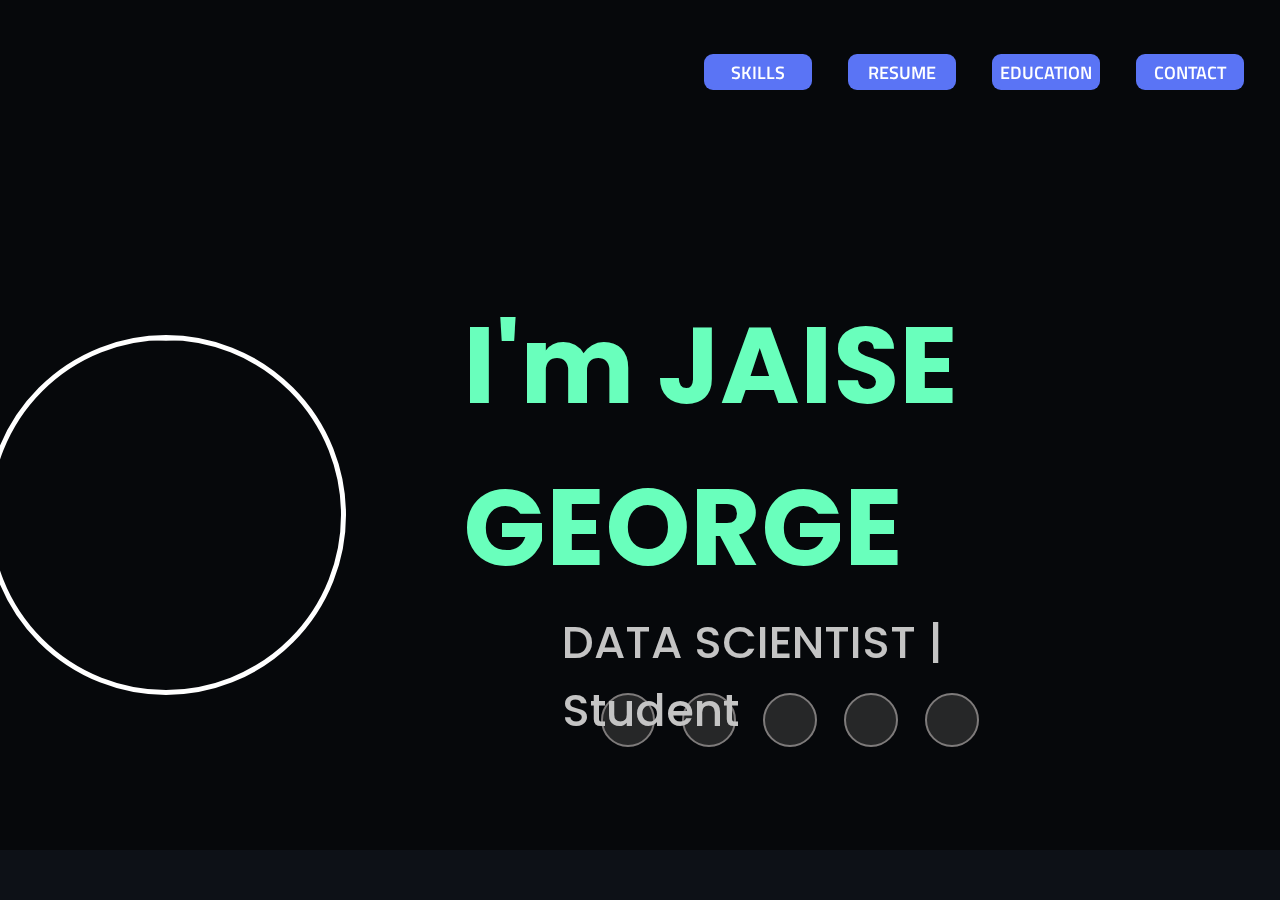
==== index.html @ 00f923e0 "first commit" ====
<!DOCTYPE html>
<html>
<head>
<meta name="viewport" content="width=device-width, initial-scale=1">
<style>
* {
  box-sizing: border-box;
}

body {
  margin: 0;
  font-family: Arial;
  font-size: 17px;
}

#myVideo {
  position: auto;
  right: 0;
  bottom: 0;
  min-width: 100%; 
  min-height: 100%;
}

.content {
  position: fixed;
  
  background: rgba(0, 0, 0, 0.5);
  color: #f1f1f1;
  width: 100%;
  padding: 20px;
}

#myBtn {
  width: 200px;
  font-size: 18px;
  padding: 10px;
  border: none;
  background: #000;
  color: #fff;
  cursor: pointer;
}

#myBtn:hover {
  background: #a8a3a3;
  color: rgb(154, 20, 20);
}
</style>
</head>
<body>

<video autoplay muted loop id="myVideo">
  <source src="C:\Users\jaise\Downloads\pexels_videos_1851190 (2160p).mp4" type="video/mp4">
  Your browser does not support HTML5 video.
</video>

<head>
  <meta charset="UTF-8">
  <meta name="viewport" content="width=device-width, initial-scale=1.0">
  <link rel="stylesheet" href="index.css">
  <link rel="stylesheet" href="nav.css">
  <link rel="stylesheet" href="https://cdnjs.cloudflare.com/ajax/libs/font-awesome/6.4.0/css/all.min.css" integrity="sha512-iecdLmaskl7CVkqkXNQ/ZH/XLlvWZOJyj7Yy7tcenmpD1ypASozpmT/E0iPtmFIB46ZmdtAc9eNBvH0H/ZpiBw==" crossorigin="anonymous" referrerpolicy="no-referrer" />
  <title>Jaise | Profile</title>
</head>
<div class="content">
<body>
  <div id="loader-wrapper">
      <div id="loader"></div>

      <div class="loader-section section-left"></div>
      <div class="loader-section section-right"></div>

  </div>
  <nav>
      
      <a href="skills.html" class="pages" target = "_blank">SKILLS</a>
      <a href="JAISE CV.pdf">RESUME</a>
      <a href="eduction.html" class="pages" target = "_blank">EDUCATION</a>
      <a href="contact.html" class="pages" target = "_blank">CONTACT</a>
      
  </nav>
  <section class = "main">

      <img src="C:\Users\jaise\Desktop\html practice\coat.jpg" alt="" class = "img">
      <div class="intro" id = "home">
          <h1>
            I'm JAISE GEORGE 
          </h1>
          <p class="comm">
              DATA SCIENTIST | Student
          </p>
      </div>
  </section>

  <footer id = "social">
      <a href="https://instagram.com/_jaise_george?igshid=NzZlODBkYWE4Ng==" target = "_blank" class="icon">
          <i class="fa-brands fa-instagram"></i>
      </a>
      <a href="https://github.com/Jaise2002" target = "_blank" class="icon">
          <i class="fa-brands fa-github"></i>
      </a>
      <a href="https://www.linkedin.com/in/jaise-george-0422a1264?utm_source=share&utm_campaign=share_via&utm_content=profile&utm_medium=android_app" class="icon" target = "_blank">
          <i class="fa-brands fa-linkedin-in"></i>
      </a>
      <a href="" target = "_blank" class="icon">
          <i class="fa-brands fa-twitter"></i>
      </a>
      <a href="mailto:jaisegeorge02@gmail.com" class="icon" target = "_blank">
          <i class="fa-solid fa-envelope"></i>
      </a>

  </footer>


  <script src="plugins.js"></script>
  <script src="window.js"></script>
</body>
</div> 
                      
<script>
var video = document.getElementById("myVideo");
var btn = document.getElementById("myBtn");

function myFunction() {
  if (video.paused) {
    video.play();
    btn.innerHTML = "Pause";
  } else {
    video.pause();
    btn.innerHTML = "Play";
  }
}
</script>

</body>
</html>
---- index.css ----
@import url('https://fonts.googleapis.com/css2?family=Pacifico&family=Poppins:wght@100;200&family=Titillium+Web:wght@300&display=swap');

*{
    padding:0;
    margin:0;
    box-sizing: border-box;
    font-family:'Poppins', sans-serif,'Segoe UI', Tahoma, Geneva, Verdana, sans-serif;
    cursor: pointer;
}


html{

    scroll-behavior: smooth;
}


#loader-wrapper {
    position: fixed;
    top: 0;
    left: 0;
    width: 100%;
    height: 100%;
    z-index: 1001;
}
#loader {
    display: block;
    position: relative;
    left: 50%;
    top: 50%;
    width: 150px;
    height: 150px;
    margin: -75px 0 0 -75px;
    border-radius: 50%;
    border: 3px solid transparent;
    border-top-color: #3498db;

    -webkit-animation: spin 2s linear infinite; /* Chrome, Opera 15+, Safari 5+ */
    animation: spin 2s linear infinite; /* Chrome, Firefox 16+, IE 10+, Opera */

    z-index: 1002;
}

    #loader:before {
        content: "";
        position: absolute;
        top: 5px;
        left: 5px;
        right: 5px;
        bottom: 5px;
        border-radius: 50%;
        border: 3px solid transparent;
        border-top-color: #e74c3c;

        -webkit-animation: spin 3s linear infinite;
        animation: spin 3s linear infinite; 
    }

    #loader:after {
        content: "";
        position: absolute;
        top: 15px;
        left: 15px;
        right: 15px;
        bottom: 15px;
        border-radius: 50%;
        border: 3px solid transparent;
        border-top-color: #f9c922;

        -webkit-animation: spin 1.5s linear infinite; 
          animation: spin 1.5s linear infinite;
    }


    @keyframes spin {
        0%   { 
          
            transform: rotate(0deg);  
        }
        100% {
            
            transform: rotate(360deg);  
        }
    }

    #loader-wrapper .loader-section {
        position: fixed;
        top: 0;
        width: 51%;
        height: 100%;
        background: #222222;
        z-index: 1001;
        transform: translateX(0); 
    }

    #loader-wrapper .loader-section.section-left {
        left: 0;
    }

    #loader-wrapper .loader-section.section-right {
        right: 0;
    }


    .loaded #loader-wrapper .loader-section.section-left {
      
                transform: translateX(-100%);

        -webkit-transition: all 0.7s 0.3s cubic-bezier(0.645, 0.045, 0.355, 1.000);  
                transition: all 0.7s 0.3s cubic-bezier(0.645, 0.045, 0.355, 1.000);
    }

    .loaded #loader-wrapper .loader-section.section-right {
 
                transform: translateX(100%); 

-webkit-transition: all 0.7s 0.3s cubic-bezier(0.645, 0.045, 0.355, 1.000);  
        transition: all 0.7s 0.3s cubic-bezier(0.645, 0.045, 0.355, 1.000);
    }
    
    .loaded #loader {
        opacity: 0;
        -webkit-transition: all 0.3s ease-out;  
                transition: all 0.3s ease-out;
    }
    .loaded #loader-wrapper {
        visibility: hidden;
        transform: translateY(-100%);
        transition: all 0.3s 1s ease-out;
    }

body{

    display:flex;
    flex-direction: row;
    justify-content:space-around;
    /* background:#F6F4EB url("./resources/pexels-ave-calvar-martinez-4419895.jpg"); */
    background:#0d1117;
    background-size: contain;
    background-repeat: no-repeat;
    width:100%;
}

.main{

    display: flex;
    flex-direction: row;
    justify-content: center;
    align-items: center;
    background: rgb(255, 255, 255)
    box-shadow: 1vh 2vh 3vh 1em:#1c96f4;
    width:75%;
    height:70vh;
    margin:auto;
    margin-top:20vh;
    font-family:'Pacifico', cursive,'Segoe UI', Tahoma, Geneva, Verdana, sans-serif;
    border-radius: 2vh;
}
#home
{
    display: flex;
    flex-direction: column;
    margin: 0;
}
h1{
    margin:auto;
    font-size:12vh;
    font-weight:700;
    color:#69ffbc;
    margin-left: 13vh;

}
h1:hover
{
    color:#a04ef7;
    transition: 2s;

}
.comm
{
    font-size:5vh;
    font-weight:500;
    color:#c4c4c4;
    margin:auto;
    z-index:1;
    margin-left: 24vh;

}
.img
{

    width: 40vh;
    height: 40vh;
    border: 5px solid white;
    border-radius: 50%;
    background-size: cover;
    margin-left: -21vh;

}
.img:hover{
    transform:rotateY(360deg);
    border: 5px solid #db6fdb;
    transition: transform 2s, border 1s;


}
#social
{
    position: fixed;
    bottom:-8vh;
    left: 35%;
    display: flex;
    flex-direction: row;
    justify-content: space-around;
    height:40vh;
    margin-bottom: 0;
    padding: 21vh 17vh;    
    padding-top:5vh;

}
.icon
{
    position: relative;
    margin:auto;
    margin-right: 3vh;
    width:6vh;
    height:6vh;
    border-radius: 50%;
    background: #262728;
    border: 2px solid #7e7b7b;
    overflow: hidden;
}
.icon::after
{
    content: "";
    position: absolute;
    background: #616161;
    width: 6vh;
    height:6vh;
    top:-7vh;
    transition: transform 1s;
}
.icon:nth-child(1)::after
{

    background: #f41c8f;  
}
.icon:nth-child(2)::after
{

    background: #151515;  
}
.icon:nth-child(3)::after
{

    background: #09094a;  
}
.icon:nth-child(4)::after
{

    background: #1c96f4;  
}
.icon:nth-child(5)::after
{

    background: #f31313;  
}
.icon i{
    position: absolute;
    font-size:4vh;
    margin:auto;
    top:.9vh;
    left:.9vh;
    color:#f0f0f0;
    z-index: 2;

}
.icon:hover  i:hover
{
    color:#ffffff;
    transform: rotateZ(360deg);
    transition: 2s;
}
 .icon:hover::after 
{

   transform: translateY(7vh);
}
---- nav.css ----
@import url('https://fonts.googleapis.com/css2?family=Pacifico&family=Poppins:wght@100;200&family=Titillium+Web:wght@300&display=swap');

*{
    padding:0;
    margin:0;
    box-sizing: border-box;
    font-family:'Poppins', sans-serif,'Segoe UI', Tahoma, Geneva, Verdana, sans-serif;
    cursor: pointer;
}


html{

    scroll-behavior: smooth;
}


#loader-wrapper {
    position: fixed;
    top: 0;
    left: 0;
    width: 100%;
    height: 100%;
    z-index: 1001;
}
#loader {
    display: block;
    position: relative;
    left: 50%;
    top: 50%;
    width: 150px;
    height: 150px;
    margin: -75px 0 0 -75px;
    border-radius: 50%;
    border: 3px solid transparent;
    border-top-color: #3498db;

    -webkit-animation: spin 2s linear infinite; /* Chrome, Opera 15+, Safari 5+ */
    animation: spin 2s linear infinite; /* Chrome, Firefox 16+, IE 10+, Opera */

    z-index: 1002;
}

    #loader:before {
        content: "";
        position: absolute;
        top: 5px;
        left: 5px;
        right: 5px;
        bottom: 5px;
        border-radius: 50%;
        border: 3px solid transparent;
        border-top-color: #e74c3c;

        -webkit-animation: spin 3s linear infinite;
        animation: spin 3s linear infinite; 
    }

    #loader:after {
        content: "";
        position: absolute;
        top: 15px;
        left: 15px;
        right: 15px;
        bottom: 15px;
        border-radius: 50%;
        border: 3px solid transparent;
        border-top-color: #f9c922;

        -webkit-animation: spin 1.5s linear infinite; 
          animation: spin 1.5s linear infinite;
    }


    @keyframes spin {
        0%   { 
          
            transform: rotate(0deg);  
        }
        100% {
            
            transform: rotate(360deg);  
        }
    }

    #loader-wrapper .loader-section {
        position: fixed;
        top: 0;
        width: 51%;
        height: 100%;
        background:whitesmoke;
        z-index: 1001;
        transform: translateX(0); 
    }

    #loader-wrapper .loader-section.section-left {
        left: 0;
    }

    #loader-wrapper .loader-section.section-right {
        right: 0;
    }


    .loaded #loader-wrapper .loader-section.section-left {
      
                transform: translateX(-100%);

        -webkit-transition: all 0.7s 0.3s cubic-bezier(0.645, 0.045, 0.355, 1.000);  
                transition: all 0.7s 0.3s cubic-bezier(0.645, 0.045, 0.355, 1.000);
    }

    .loaded #loader-wrapper .loader-section.section-right {
 
                transform: translateX(100%); 

-webkit-transition: all 0.7s 0.3s cubic-bezier(0.645, 0.045, 0.355, 1.000);  
        transition: all 0.7s 0.3s cubic-bezier(0.645, 0.045, 0.355, 1.000);
    }
    
    .loaded #loader {
        opacity: 0;
        -webkit-transition: all 0.3s ease-out;  
                transition: all 0.3s ease-out;
    }
    .loaded #loader-wrapper {
        visibility: hidden;
        transform: translateY(-100%);
        transition: all 0.3s 1s ease-out;
    }
nav{
    position:fixed;
    display:flex;
    flex-direction: row;
    justify-content: space-around;
    top:-3vh;
    right:1vh;
    height:20vh;
    margin:7vh 1vh 2vh auto;
    z-index: 5;
}
nav a 
{
    display: flex;
    justify-content: center;
    font-family:'Titillium Web','Segoe UI', Tahoma, Geneva, Verdana, sans-serif;
    text-decoration: none;
    background:#5a74f5 ;
    color:#ffffff;
    font-size: 2vh;
    font-weight:600;
    height:4vh;
    width: 12vh;
    margin:2vh;
    padding-left:3vh;
    padding-right:3vh;
    padding-top:.5vh;
    padding-bottom: 1vh;
    border-radius:1vh;
    transition: 1s smooth;
}
nav a:hover{
    filter: opacity(.75);
}
nav a:active {

    background:#222222;

}
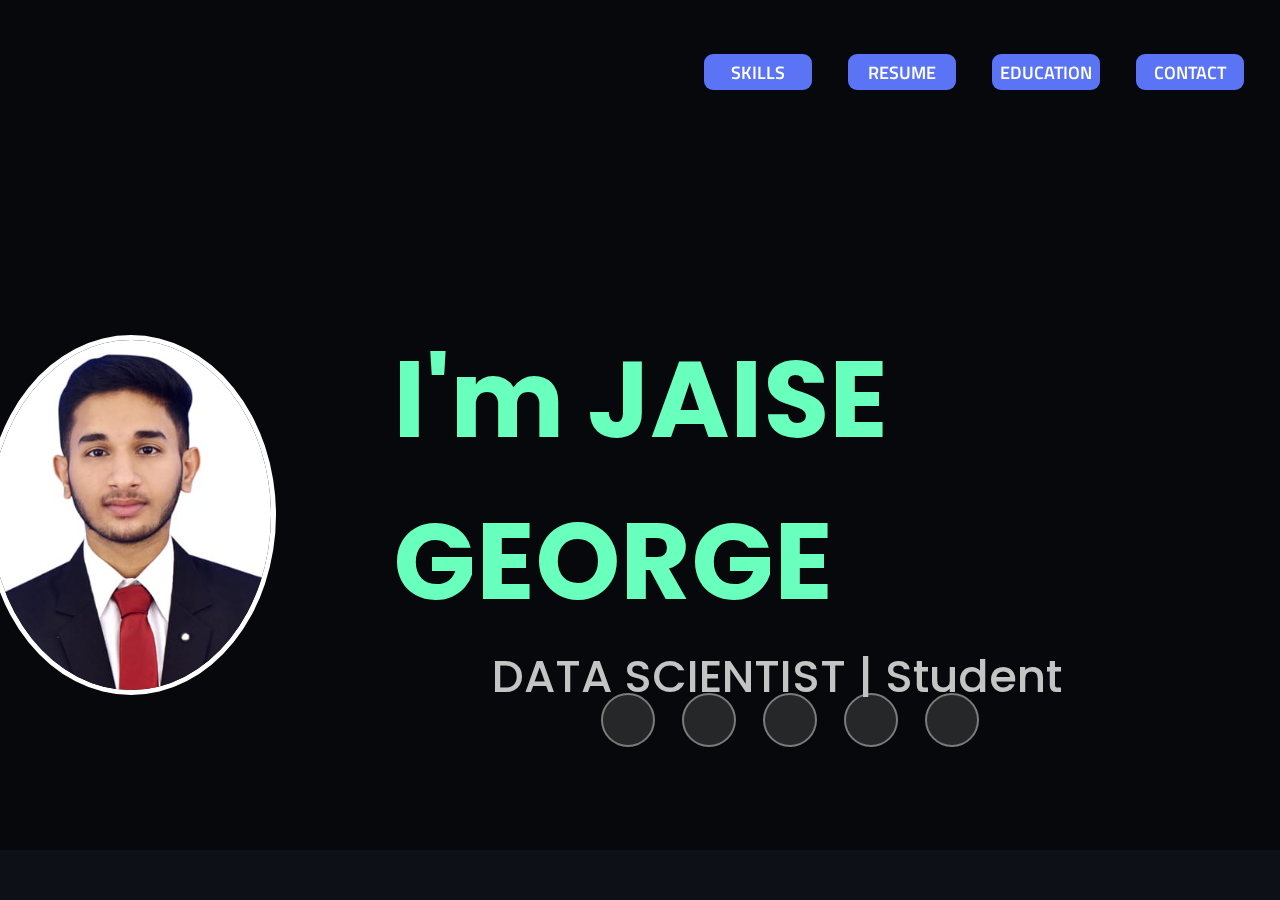
==== commit 15e1f63a: "first commit" ====
--- a/index.html
+++ b/index.html
@@ -49,7 +49,7 @@
 <body>
 
 <video autoplay muted loop id="myVideo">
-  <source src="C:\Users\jaise\Downloads\pexels_videos_1851190 (2160p).mp4" type="video/mp4">
+  <source src="pexels_videos_1851190 (2160p).mp4" type="video/mp4">
   Your browser does not support HTML5 video.
 </video>
 
@@ -80,7 +80,7 @@
   </nav>
   <section class = "main">
 
-      <img src="C:\Users\jaise\Desktop\html practice\coat.jpg" alt="" class = "img">
+      <img src="coat.jpg" alt="" class = "img">
       <div class="intro" id = "home">
           <h1>
             I'm JAISE GEORGE 
